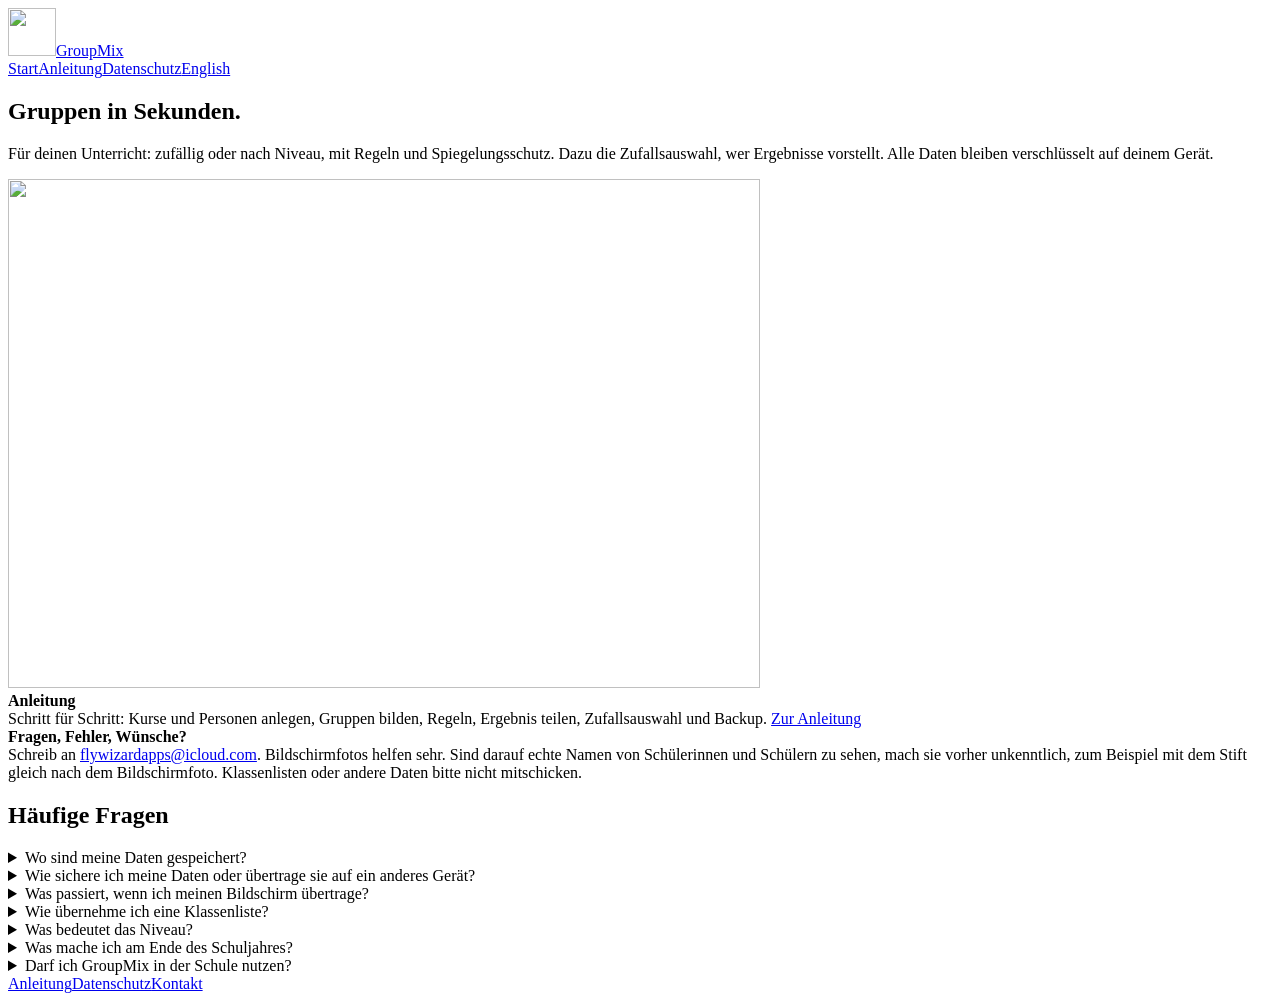
==== index.html @ 884da340 "Kontakthinweis aus m13-anleitung übernehmen Co-Authored-By: Claude Opus 5.5 <noreply@anthropic.com>" ====
<!doctype html>
<html lang="de">
<head>
  <meta charset="utf-8">
  <meta name="viewport" content="width=device-width, initial-scale=1">
  <title>GroupMix – Hilfe</title>
  <meta name="description" content="GroupMix bildet Gruppen für den Unterricht. Hilfe, häufige Fragen und Kontakt.">
  <link rel="stylesheet" href="/groupmix/style.css">
  <link rel="icon" href="/groupmix/assets/groupmix-icon-rounded.svg" type="image/svg+xml">
  <link rel="alternate" hreflang="en" href="/groupmix/en/">
</head>
<body>
  <header>
    <a class="brand" href="/groupmix/"><picture><source srcset="/groupmix/assets/groupmix-icon-dark-rounded.svg" media="(prefers-color-scheme: dark)"><img src="/groupmix/assets/groupmix-icon-rounded.svg" width="48" height="48" alt=""></picture>GroupMix</a>
    <nav><a href="/groupmix/" aria-current="page">Start</a><a href="/groupmix/anleitung/">Anleitung</a><a href="/groupmix/datenschutz/">Datenschutz</a><a href="/groupmix/en/" hreflang="en" lang="en">English</a></nav>
  </header>
  <main>
    <section class="hero">
      <h1>Gruppen in Sekunden.</h1>
      <p>Für deinen Unterricht: zufällig oder nach Niveau, mit Regeln und Spiegelungsschutz. Dazu die Zufallsauswahl, wer Ergebnisse vorstellt. Alle Daten bleiben verschlüsselt auf deinem Gerät.</p>
      <img class="hero-mark" src="/groupmix/assets/groupmix-mark.svg" width="752" height="509" alt="">
    </section>

    <div class="card">
      <strong>Anleitung</strong><br>
      Schritt für Schritt: Kurse und Personen anlegen, Gruppen bilden, Regeln, Ergebnis teilen, Zufallsauswahl und Backup. <a href="/groupmix/anleitung/">Zur Anleitung</a>
    </div>

    <div class="card">
      <strong>Fragen, Fehler, Wünsche?</strong><br>
      Schreib an <a href="mailto:flywizardapps@icloud.com">flywizardapps@icloud.com</a>. Bildschirmfotos helfen sehr. Sind darauf echte Namen von Schülerinnen und Schülern zu sehen, mach sie vorher unkenntlich, zum Beispiel mit dem Stift gleich nach dem Bildschirmfoto. Klassenlisten oder andere Daten bitte nicht mitschicken.
    </div>

    <h2>Häufige Fragen</h2>
    <div class="faq">

      <details id="daten">
        <summary>Wo sind meine Daten gespeichert?</summary>
        <div class="answer">
          <p>Nur auf deinem Gerät, verschlüsselt. GroupMix nutzt keine Cloud, kein Konto und keine Internetverbindung. Die Daten sind auch nicht im iCloud- oder Computer-Backup des Geräts enthalten.</p>
          <p>Wenn das Gerät verloren geht oder du die App löschst, sind die Daten weg, es sei denn, du hast ein Backup erstellt (siehe nächste Frage).</p>
        </div>
      </details>

      <details id="backup">
        <summary>Wie sichere ich meine Daten oder übertrage sie auf ein anderes Gerät?</summary>
        <div class="answer">
          <p>Erstelle in der Kursliste über „…“ und „Backup erstellen“ eine verschlüsselte Backup-Datei und importiere sie auf dem anderen Gerät mit „Backup importieren“. Das Passwort wird nirgends gespeichert.</p>
          <p>Die Schritte stehen in der Anleitung: <a href="/groupmix/anleitung/#backup">Backup und Gerätewechsel</a>.</p>
        </div>
      </details>

      <details id="spiegelung">
        <summary>Was passiert, wenn ich meinen Bildschirm übertrage?</summary>
        <div class="answer">
          <p>Sobald du den Bildschirm per AirPlay oder Kabel überträgst oder aufnimmst, blendet GroupMix Niveau, Gender und Regeln automatisch aus. Die Gruppenkarten werden größer, und das Display bleibt an, solange die Gruppen zu sehen sind. Du musst dafür nichts einstellen. Mehr dazu in der Anleitung unter <a href="/groupmix/anleitung/#zeigen-teilen">Ergebnis zeigen und teilen</a>.</p>
        </div>
      </details>

      <details id="klassenliste">
        <summary>Wie übernehme ich eine Klassenliste?</summary>
        <div class="answer">
          <p>Im Kurs auf „+“ tippen: Du kannst Personen einzeln eintragen, eine Namensliste einfügen oder eine CSV-Datei importieren.</p>
          <p>Das genaue Format steht in der Anleitung: <a href="/groupmix/anleitung/#personen">Personen eintragen</a>.</p>
        </div>
      </details>

      <details id="niveau">
        <summary>Was bedeutet das Niveau?</summary>
        <div class="answer">
          <p>Das Niveau ist deine Einschätzung, wo eine Person im Vergleich zum übrigen Kurs steht, zum Beispiel beim Lernstand in deinem Fach. Du wählst eine von fünf Stufen von „niedrig“ bis „hoch“. Die Angabe ist freiwillig.</p>
          <p>Mit dem Niveau kannst du Gruppen auf zwei Arten bilden:</p>
          <ul>
            <li><strong>Gemischtes Niveau:</strong> Jede Gruppe bekommt Personen mit höherem und niedrigerem Lernstand und ist im Mittel etwa gleich stark.</li>
            <li><strong>Ähnliches Niveau:</strong> Personen mit ähnlichem Lernstand arbeiten zusammen, zum Beispiel an unterschiedlich schwierigen Aufgaben.</li>
          </ul>
          <p>Das Niveau wird nur zum Einteilen genutzt. Es erscheint nie im geteilten Bild oder Text und wird bei der Bildschirmübertragung ausgeblendet. Mehr dazu in der Anleitung unter <a href="/groupmix/anleitung/#niveau">Gender und Niveau</a>.</p>
        </div>
      </details>

      <details id="schuljahr">
        <summary>Was mache ich am Ende des Schuljahres?</summary>
        <div class="answer">
          <p>Ist ein Zeitraum vorbei, zeigt die Kursliste oben einen Hinweis. Mit „Aufräumen“ führst du Kurse in den neuen Zeitraum weiter und löschst die übrigen.</p>
          <p>Die Schritte stehen in der Anleitung: <a href="/groupmix/anleitung/#zeitraum-ende">Ende des Zeitraums</a>.</p>
        </div>
      </details>

      <details id="schule">
        <summary>Darf ich GroupMix in der Schule nutzen?</summary>
        <div class="answer">
          <p>GroupMix verarbeitet Namen und, wenn du sie einträgst, Lernstandseinschätzungen von Schülerinnen und Schülern. Für die Nutzung privater Geräte gelten die Datenschutzvorgaben deines Bundeslandes und deiner Schule. Frag im Zweifel die Schulleitung oder die Datenschutzbeauftragten.</p>
          <p>Wie GroupMix mit Daten umgeht, steht in der <a href="/groupmix/datenschutz/">Datenschutzerklärung</a>.</p>
        </div>
      </details>

    </div>
  </main>
  <footer>
    <a href="/groupmix/anleitung/">Anleitung</a><a href="/groupmix/datenschutz/">Datenschutz</a><a href="mailto:flywizardapps@icloud.com">Kontakt</a>
  </footer>
</body>
</html>
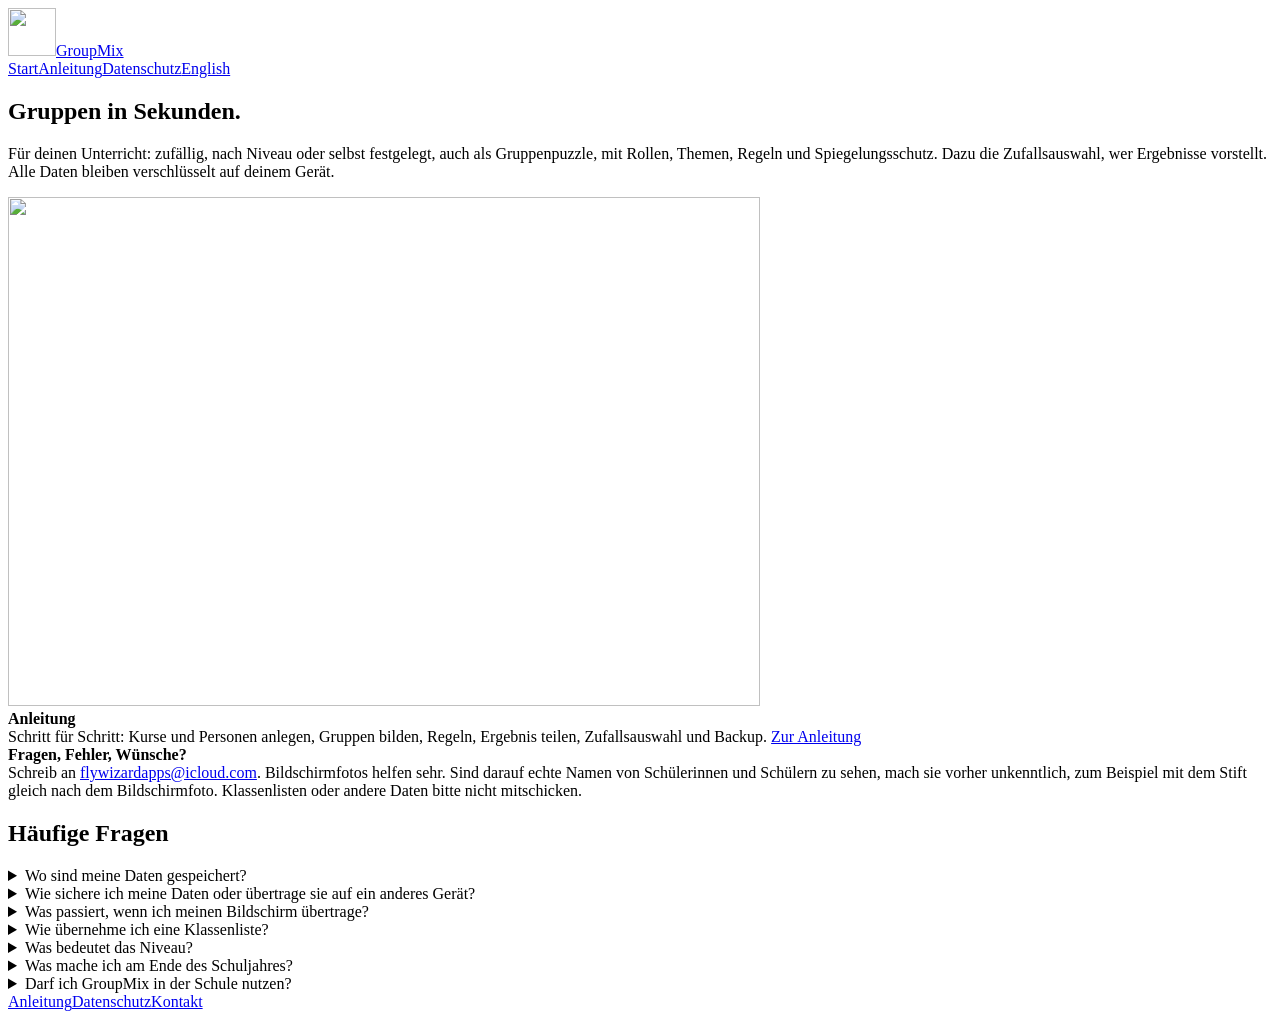
==== commit e73e5c05: "Anleitung für Build 14: Manuell, Gruppenpuzzle, Rollen und Themen, Anheften Neue Artikel (DE/EN) für" ====
--- a/index.html
+++ b/index.html
@@ -17,7 +17,7 @@
   <main>
     <section class="hero">
       <h1>Gruppen in Sekunden.</h1>
-      <p>Für deinen Unterricht: zufällig oder nach Niveau, mit Regeln und Spiegelungsschutz. Dazu die Zufallsauswahl, wer Ergebnisse vorstellt. Alle Daten bleiben verschlüsselt auf deinem Gerät.</p>
+      <p>Für deinen Unterricht: zufällig, nach Niveau oder selbst festgelegt, auch als Gruppenpuzzle, mit Rollen, Themen, Regeln und Spiegelungsschutz. Dazu die Zufallsauswahl, wer Ergebnisse vorstellt. Alle Daten bleiben verschlüsselt auf deinem Gerät.</p>
       <img class="hero-mark" src="/groupmix/assets/groupmix-mark.svg" width="752" height="509" alt="">
     </section>
 
@@ -45,7 +45,7 @@
       <details id="backup">
         <summary>Wie sichere ich meine Daten oder übertrage sie auf ein anderes Gerät?</summary>
         <div class="answer">
-          <p>Erstelle in der Kursliste über „…“ und „Backup erstellen“ eine verschlüsselte Backup-Datei und importiere sie auf dem anderen Gerät mit „Backup importieren“. Das Passwort wird nirgends gespeichert.</p>
+          <p>Erstelle in den Einstellungen (Zahnrad in der Kursliste, auf dem iPad im „…“-Menü) mit „Backup erstellen“ eine verschlüsselte Backup-Datei und importiere sie auf dem anderen Gerät mit „Backup importieren“. Das Passwort wird nirgends gespeichert.</p>
           <p>Die Schritte stehen in der Anleitung: <a href="/groupmix/anleitung/#backup">Backup und Gerätewechsel</a>.</p>
         </div>
       </details>
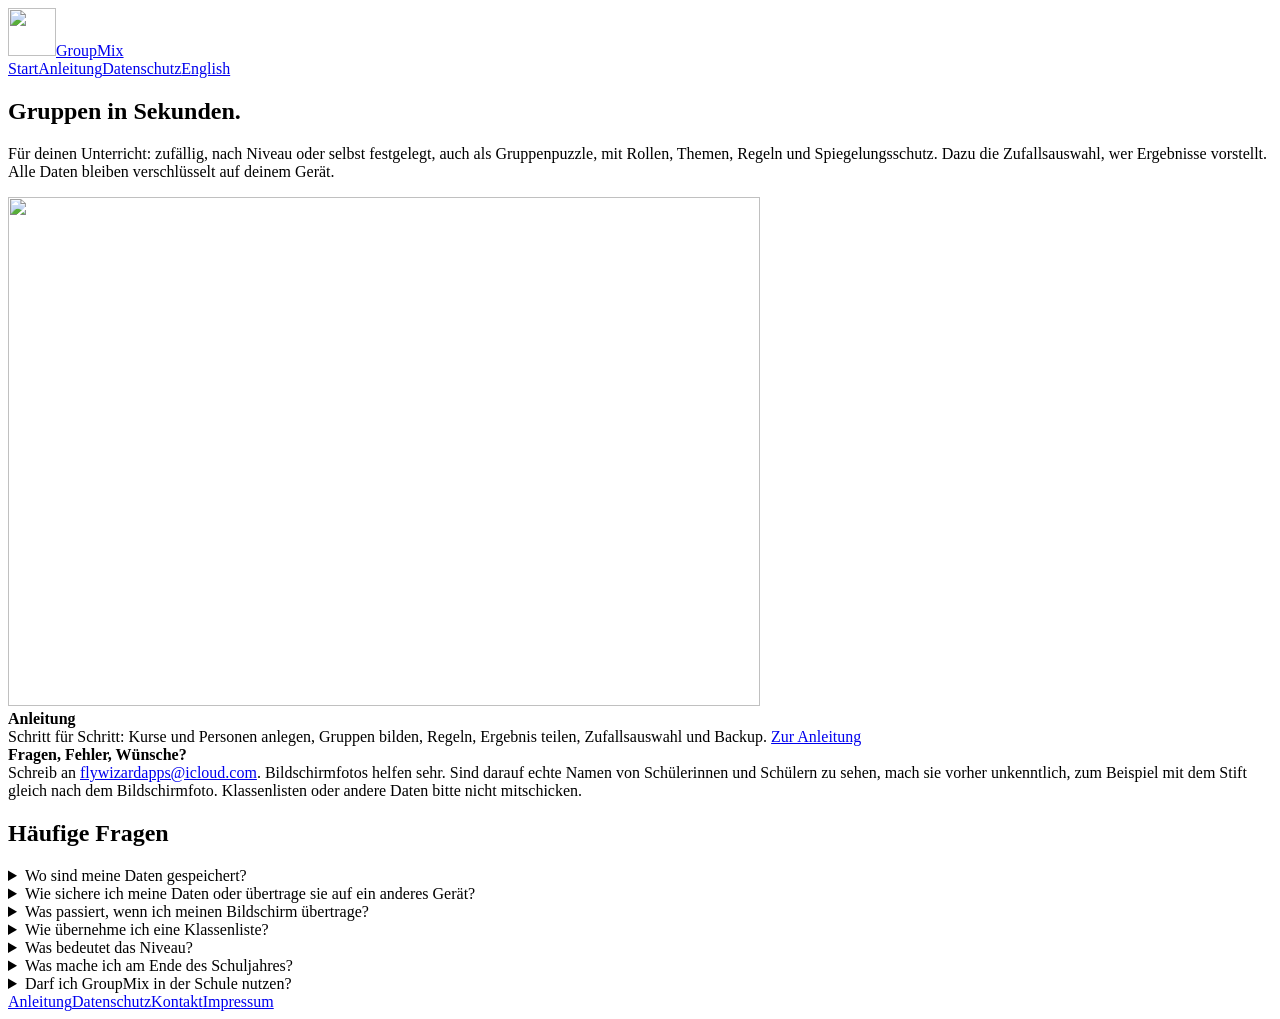
==== commit 28923a9f: "Impressum (DE/EN) ergänzen, Anschrift in der Datenschutzerklärung Geschäftsanschrift über Online-Imp" ====
--- a/index.html
+++ b/index.html
@@ -97,7 +97,7 @@
     </div>
   </main>
   <footer>
-    <a href="/groupmix/anleitung/">Anleitung</a><a href="/groupmix/datenschutz/">Datenschutz</a><a href="mailto:flywizardapps@icloud.com">Kontakt</a>
+    <a href="/groupmix/anleitung/">Anleitung</a><a href="/groupmix/datenschutz/">Datenschutz</a><a href="mailto:flywizardapps@icloud.com">Kontakt</a><a href="/groupmix/impressum/">Impressum</a>
   </footer>
 </body>
 </html>
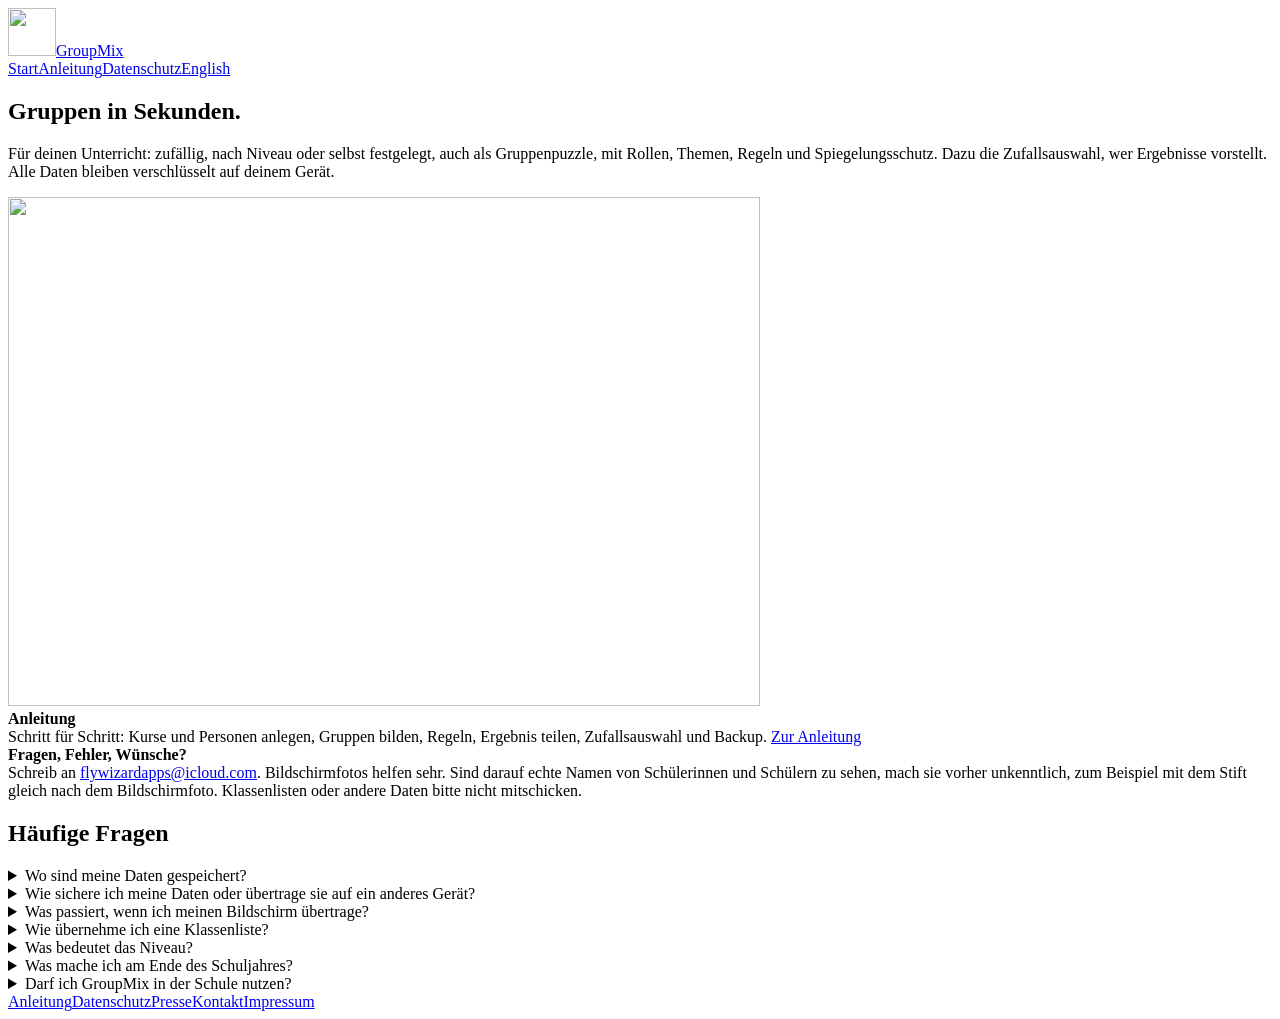
==== commit 07fe6a0e: "Pressekit (DE/EN) mit Steckbrief, Texten, Bildern und Icon ergänzen Co-Authored-By: Claude Opus 5.5 " ====
--- a/index.html
+++ b/index.html
@@ -97,7 +97,7 @@
     </div>
   </main>
   <footer>
-    <a href="/groupmix/anleitung/">Anleitung</a><a href="/groupmix/datenschutz/">Datenschutz</a><a href="mailto:flywizardapps@icloud.com">Kontakt</a><a href="/groupmix/impressum/">Impressum</a>
+    <a href="/groupmix/anleitung/">Anleitung</a><a href="/groupmix/datenschutz/">Datenschutz</a><a href="/groupmix/presse/">Presse</a><a href="mailto:flywizardapps@icloud.com">Kontakt</a><a href="/groupmix/impressum/">Impressum</a>
   </footer>
 </body>
 </html>
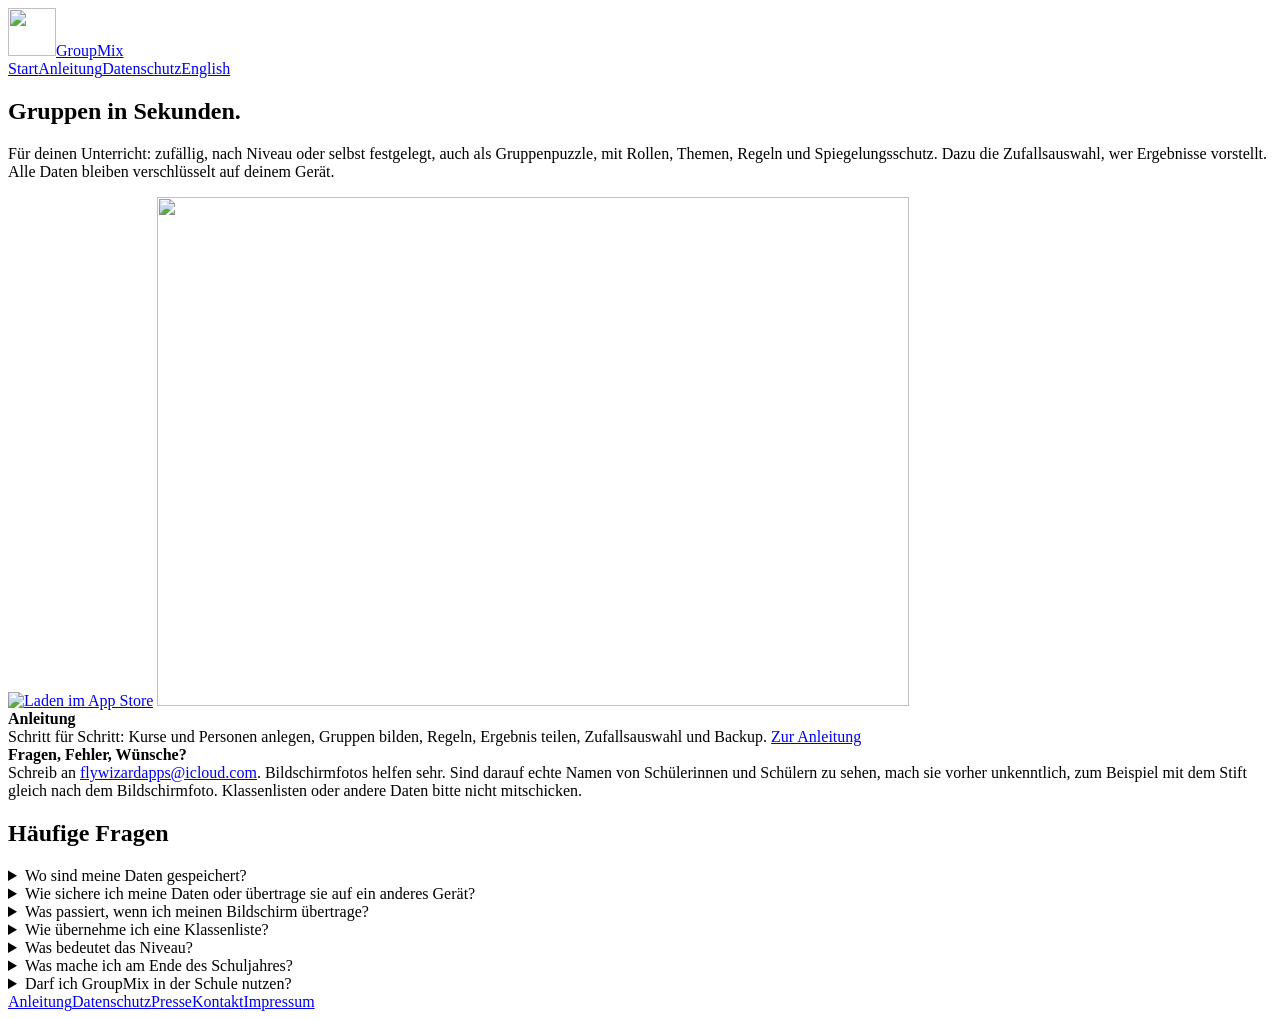
==== commit 6f21ceb1: "Merge branch 'presse'" ====
--- a/index.html
+++ b/index.html
@@ -18,6 +18,7 @@
     <section class="hero">
       <h1>Gruppen in Sekunden.</h1>
       <p>Für deinen Unterricht: zufällig, nach Niveau oder selbst festgelegt, auch als Gruppenpuzzle, mit Rollen, Themen, Regeln und Spiegelungsschutz. Dazu die Zufallsauswahl, wer Ergebnisse vorstellt. Alle Daten bleiben verschlüsselt auf deinem Gerät.</p>
+      <a class="store-badge" href="https://apps.apple.com/app/apple-store/id6827059451?pt=129679130&amp;ct=Website&amp;mt=8"><img src="/groupmix/assets/app-store-badge-de.svg" width="120" height="40" alt="Laden im App Store"></a>
       <img class="hero-mark" src="/groupmix/assets/groupmix-mark.svg" width="752" height="509" alt="">
     </section>
 
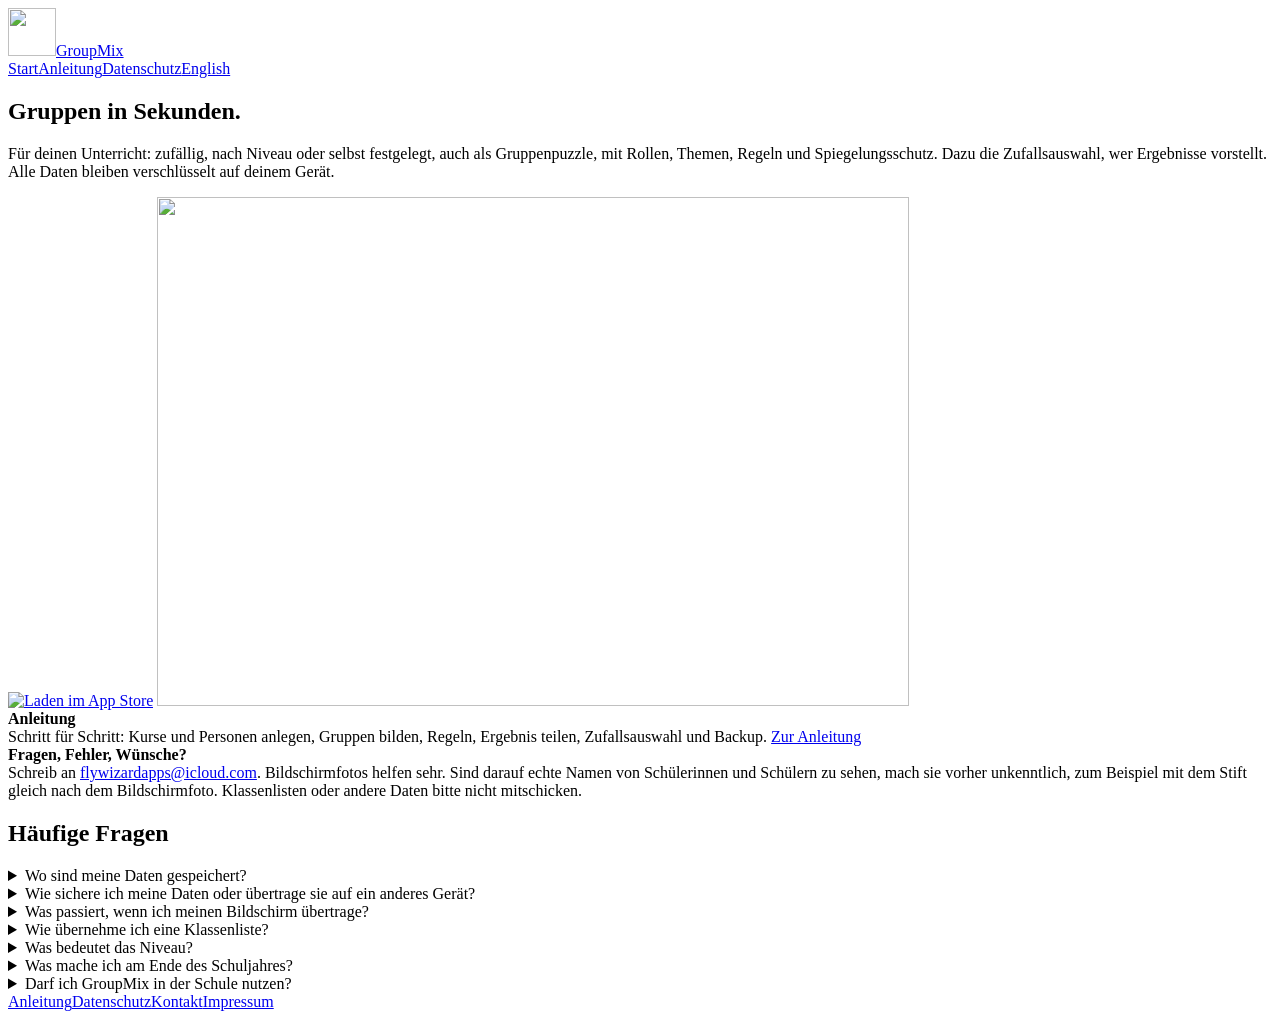
==== commit 8edfefa5: "Merge branch 'app-store-en'" ====
--- a/index.html
+++ b/index.html
@@ -98,7 +98,7 @@
     </div>
   </main>
   <footer>
-    <a href="/groupmix/anleitung/">Anleitung</a><a href="/groupmix/datenschutz/">Datenschutz</a><a href="/groupmix/presse/">Presse</a><a href="mailto:flywizardapps@icloud.com">Kontakt</a><a href="/groupmix/impressum/">Impressum</a>
+    <a href="/groupmix/anleitung/">Anleitung</a><a href="/groupmix/datenschutz/">Datenschutz</a><a href="mailto:flywizardapps@icloud.com">Kontakt</a><a href="/groupmix/impressum/">Impressum</a>
   </footer>
 </body>
 </html>
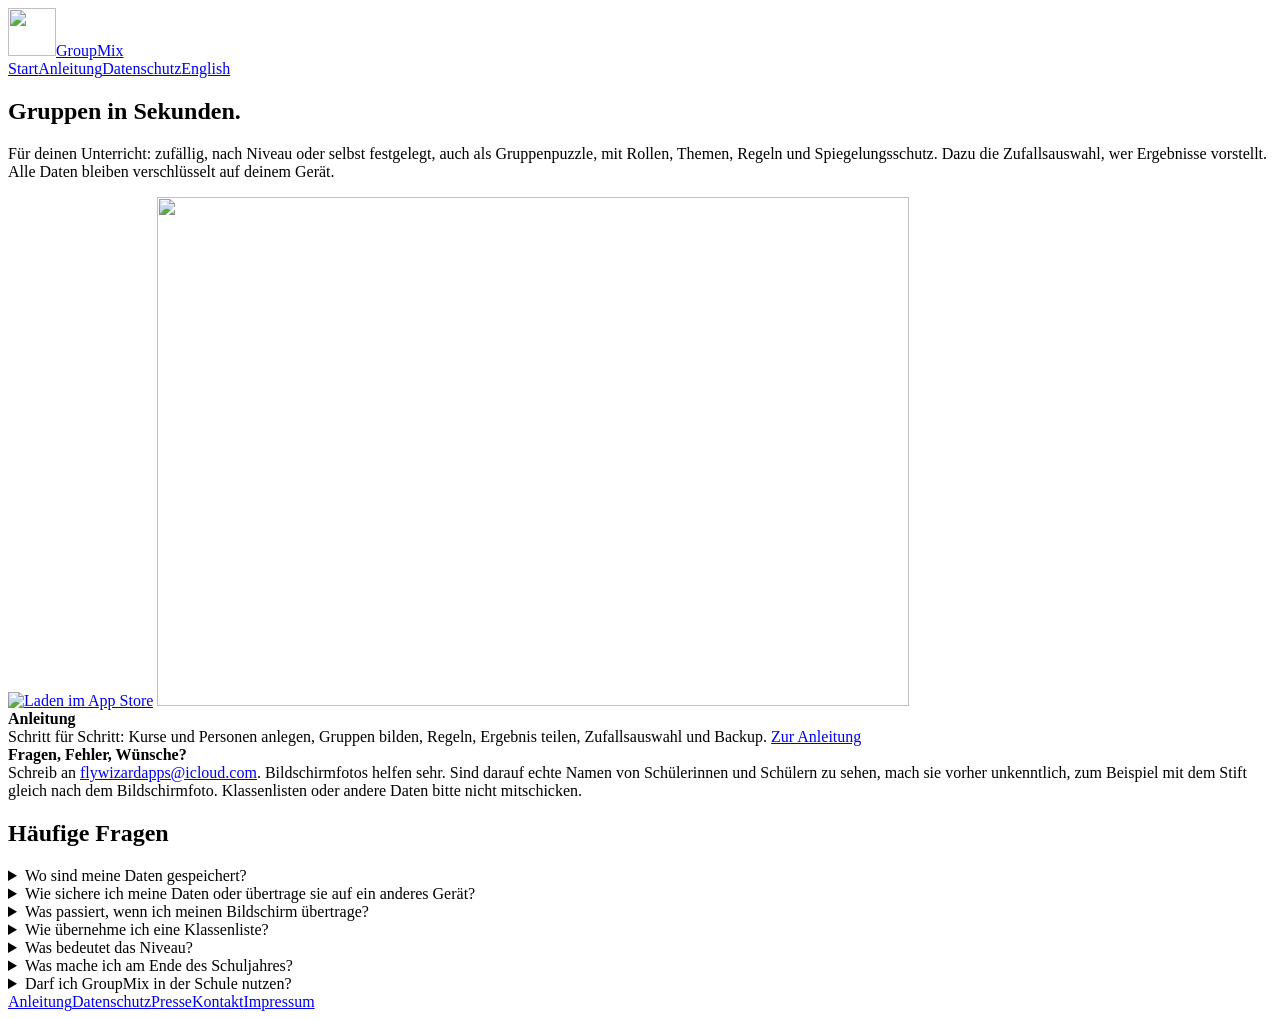
==== commit 11096fef: "Vorschaukarte (Open Graph) für Link-Vorschauen ergänzen (DE/EN)" ====
--- a/index.html
+++ b/index.html
@@ -5,6 +5,17 @@
   <meta name="viewport" content="width=device-width, initial-scale=1">
   <title>GroupMix – Hilfe</title>
   <meta name="description" content="GroupMix bildet Gruppen für den Unterricht. Hilfe, häufige Fragen und Kontakt.">
+  <meta property="og:type" content="website">
+  <meta property="og:site_name" content="GroupMix">
+  <meta property="og:locale" content="de_DE">
+  <meta property="og:title" content="GroupMix: Gruppen bilden">
+  <meta property="og:description" content="Gruppen in Sekunden: zufällig, nach Niveau oder selbst festgelegt, mit Rollen, Themen und Gruppenpuzzle. Alle Daten bleiben auf deinem Gerät.">
+  <meta property="og:url" content="https://flywizardapps.github.io/groupmix/">
+  <meta property="og:image" content="https://flywizardapps.github.io/groupmix/assets/og-de.png">
+  <meta property="og:image:width" content="1200">
+  <meta property="og:image:height" content="630">
+  <meta property="og:image:alt" content="GroupMix – Gruppen in Sekunden.">
+  <meta name="twitter:card" content="summary_large_image">
   <link rel="stylesheet" href="/groupmix/style.css">
   <link rel="icon" href="/groupmix/assets/groupmix-icon-rounded.svg" type="image/svg+xml">
   <link rel="alternate" hreflang="en" href="/groupmix/en/">
@@ -98,7 +109,7 @@
     </div>
   </main>
   <footer>
-    <a href="/groupmix/anleitung/">Anleitung</a><a href="/groupmix/datenschutz/">Datenschutz</a><a href="mailto:flywizardapps@icloud.com">Kontakt</a><a href="/groupmix/impressum/">Impressum</a>
+    <a href="/groupmix/anleitung/">Anleitung</a><a href="/groupmix/datenschutz/">Datenschutz</a><a href="/groupmix/presse/">Presse</a><a href="mailto:flywizardapps@icloud.com">Kontakt</a><a href="/groupmix/impressum/">Impressum</a>
   </footer>
 </body>
 </html>
